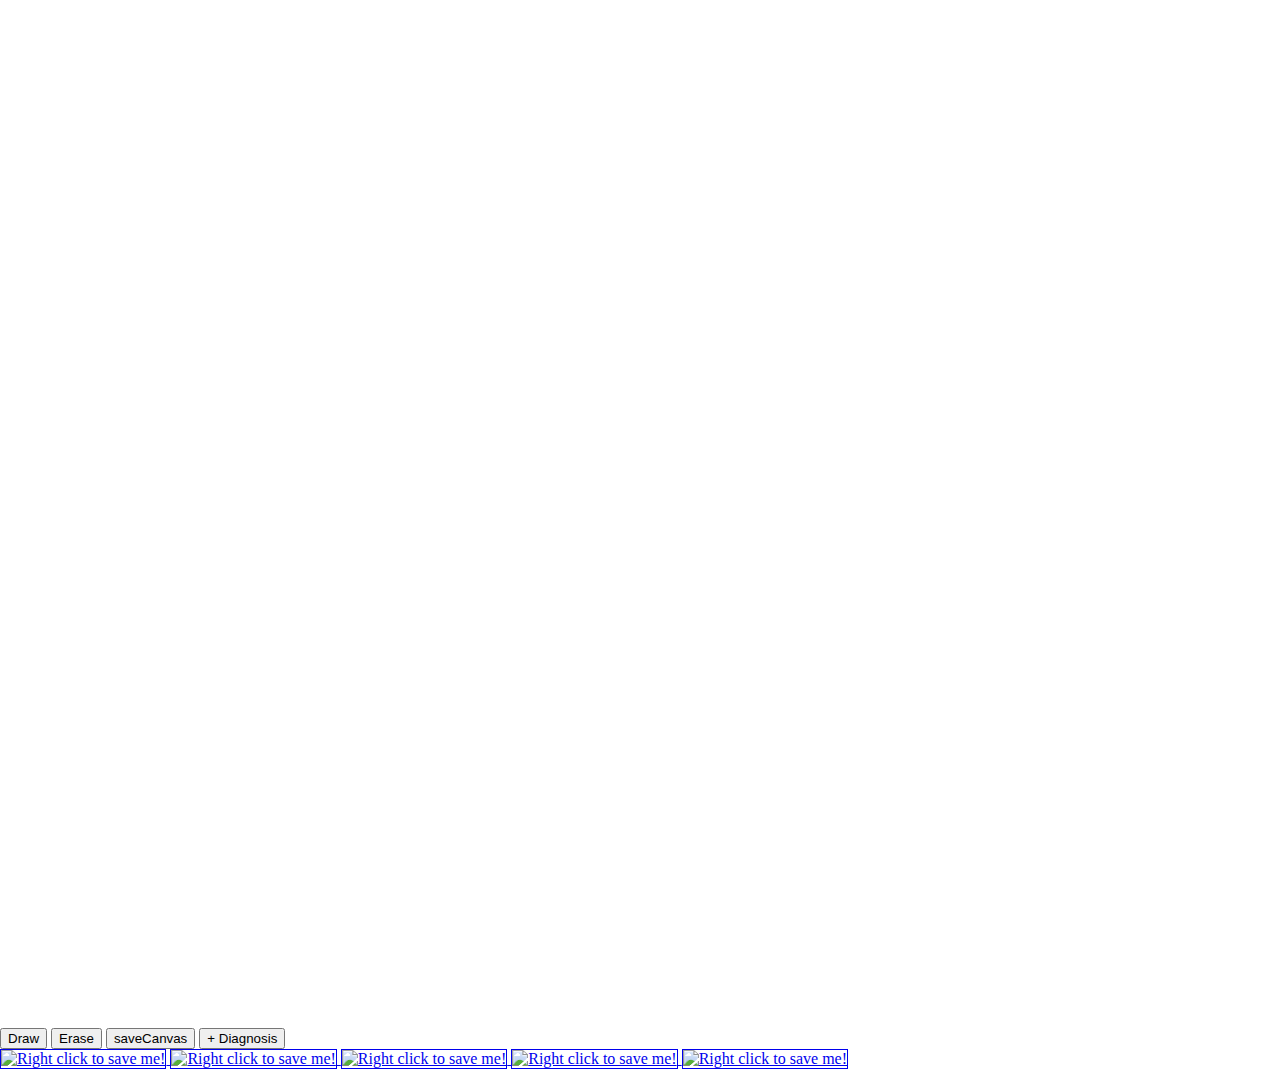
==== kineticTests2.html @ 04e1a5cd "history working decently" ====
<!--
  Tutorials:
  http://jsfiddle.net/robtown/SGQq7/22/
-->
<!DOCTYPE HTML>
<html>
    <head>
        <style>
            body {
                margin: 0px;
                padding: 0px;
            }
            canvas {
                border: 1px solid #9C9898;
            }
        </style>
        <script src="src/lib/kinetic-v4.0.5.min.js"></script>
        <script>
            imageCount = 0;

            var DRAWABLE_X_MIN = 0;
            var DRAWABLE_X_MAX = 700; // 708 - strict border
            var DRAWABLE_Y_MIN = 240; // 230 - strict border
            var DRAWABLE_Y_MAX = 1024;
            var DEFAULT_MODE = "draw";  // undefined
            var STAGE_X = 768;  //768
            var STAGE_Y = 1024; //1024

            var HISTORY_BASE_X = DRAWABLE_X_MAX;
            var HISTORY_BASE_Y = DRAWABLE_Y_MIN + 196;
            var HISTORY_ITEM_DIM = 64;

            function isInDrawableArea(myX, myY) {
              up = {
                x : myX,
                y : myY
              };

              
              if ((DRAWABLE_X_MIN <= up.x && up.x <= DRAWABLE_X_MAX) && (DRAWABLE_Y_MIN <= up.y && up.y <= DRAWABLE_Y_MAX)) {
                return true;
              } else {
                console.log("not in drawable area: ", up.x, up.y );  
                return false;
              }
            }

            window.onload = function() {
              var lowY;
              var highY;

              var newLine;
              var newLinePoints = [];
              var prevPos;
              var mode = DEFAULT_MODE;
              
              var historyYOffset = HISTORY_BASE_Y;

              document.getElementById("drawMode").addEventListener("click", function() {
                mode = "draw";
              }, false);

              document.getElementById("eraseMode").addEventListener("click", function() {
                mode = "erase";
              }, false);

                layer = new Kinetic.Layer();
                loadedImageLayer = new Kinetic.Layer();  // For re-loaded thumbs
                linesLayer = new Kinetic.Layer();
                textLayer = new Kinetic.Layer();
                controlsLayer = new Kinetic.Layer();

                var simpleText = new Kinetic.Text({
                  x: 190,
                  y: 15,
                  text: "Simple Text",
                  fontSize: 30,
                  fontFamily: "Calibri",
                  textFill: "green"
                });

                var complexText = new Kinetic.Text({
                  x: 100,
                  y: 60,
                  stroke: '#555',
                  strokeWidth: 5,
                  fill: '#ddd',
                  text: 'COMPLEX TEXT\n\nAll the world\'s a stage, and all the men and women merely players. They have their exits and their entrances.',
                  fontSize: 14,
                  fontFamily: 'Calibri',
                  textFill: '#555',
                  width: 380,
                  padding: 20,
                  align: 'center',
                  fontStyle: 'italic',
                  shadow: {
                    color: 'black',
                    blur: 1,
                    offset: [10, 10],
                    opacity: 0.2
                  },
                  cornerRadius: 10
                });

                stage = new Kinetic.Stage({
                    container: "container",
                    width: STAGE_X,
                    height: STAGE_Y
                });
                GloStage = stage;

                background = new Kinetic.Rect({
                    x: 0, 
                    y: 0, 
                    width: stage.getWidth(),
                    height: stage.getHeight(),
                    fill: "white"
                });
    
                layer.add(background);

                // Load background image for OPD
                var imageObj = new Image();
                imageObj.onload = function() {
                  console.log("image loaded");
                  console.log(stage.getWidth(), stage.getHeight());
                  var backgroundImage = new Kinetic.Image({
                    x: 0,
                    y: 0,
                    image: imageObj,
                    width: stage.getWidth(),
                    height: stage.getHeight()
                  });
                  layer.add(backgroundImage);
                  layer.draw();
                }
                var file = "2012.11.07_OPD-Lite_v1.0.jpg";
                imageObj.src = file;

                stage.add(layer);
                stage.add(linesLayer);
                stage.add(textLayer); // in front of "draw" layer, i.e. cant draw on a diagnosis. for now.
                stage.add(loadedImageLayer);
                stage.add(controlsLayer);
                
                moving = false;

                // Drag start
                stage.on("mousedown", function(){
                  dragStart();
                });

                stage.on("touchstart", function(){
                  dragStart();
                });

                function dragStart() {
                    console.log('dragStart');

                    var up = stage.getUserPosition();
                    if (! isInDrawableArea(up.x, up.y)) {
                      return;
                    }
                    
                    if (mode !== 'draw') {
                      return;
                    }

                    if (moving){
                        moving = false;layer.draw();
                    } else {
                        newLinePoints = [];
                        prevPos = stage.getUserPosition();  // Mouse or touch
                        newLinePoints.push(prevPos);
                        newLine = new Kinetic.Line({
                          points: newLinePoints,
                          stroke: "red",
                        });
                        linesLayer.add(newLine);

                        moving = true;    
                        // linesLayer.drawScene();            

                        // // TODO: Allow erase of lines..
                        // newLine.on('mouseover', function(evt){
                        //   console.log('clicked on newline');
                        //   if (mode == 'erase') {
                        //     console.log('fake erase');
                        //   }
                        // });                        
                    }
                  }

                // Keep track of current low and high
                function updateBounds(mousePos) {
                    var y = mousePos.y;
                    if (y < lowY || lowY == undefined) { lowY = y; }
                    if (y > highY || highY == undefined) { highY = y; console.log("hi = " + y)}
                }


                // Drag in progress
                stage.on("mousemove", function(){ dragMove(); });
                stage.on("touchmove", function(){ dragMove(); });

                function dragMove(){
                    var up = stage.getUserPosition();
                    if (! isInDrawableArea(up.x, up.y)) {
                      return;
                    }

                    // console.log('dragMove');
                    if (mode !== 'draw') {
                      return;
                    }

                    if (moving) {
                        var mousePos = stage.getUserPosition();  // Mouse or touch
                        var x = mousePos.x;
                        var y = mousePos.y;
                        newLinePoints.push(mousePos);
                        updateBounds(mousePos);
                        prevPos = mousePos;
                        
                        moving = true;
                        linesLayer.drawScene();
                    }
                }
                
                // Done dragging
                stage.on("mouseup", function(){dragComplete();});
                stage.on("touchend", function(){dragComplete();});
                
                function dragComplete(){
                    console.log('drag complete');
                    
                    var up = stage.getUserPosition();
                    if (! isInDrawableArea(up.x, up.y)) {
                      return;
                    }

                    if (mode !== 'draw') {
                      return;
                    }

                    moving = false; 
                }

                document.getElementById("saveCanvas").addEventListener("click", function() {
                  /*
                   * since the stage toDataURL() method is asynchronous, we need
                   * to provide a callback
                   */
                  stage.toDataURL({
                    callback: function(dataUrl) {
                      /*
                       * here you can do anything you like with the data url.
                       * In this tutorial we'll just open the url with the browser
                       * so that you can see the result as an image
                       */
                      // localStorage.setItem('imageFromVisit' + imageCount, dataUrl);
                      createThumbnail('thumbImg' + imageCount, dataUrl);
                      imageCount++;
                    }
                  });
                }, false);

                // Creating thumbnails..
                // 'canvasImg'
                function createThumbnail(imgId, dataUrl) {
                  var dim = 64;
                  img = document.getElementById(imgId);
                  img.height = dim;
                  img.width = dim;
                  img.src = dataUrl;
                  // img.setAttribute('onclick', 'loadImageFromPriorVisit("' + dataUrl + '");')

                  addHistoryItem('name','yellow', dataUrl);
                }

                // Load 
                function addHistoryItem(name, color, dataUrl) {
                  var box = new Kinetic.Rect({
                    x: DRAWABLE_X_MAX,
                    y: historyYOffset,
                    width: HISTORY_ITEM_DIM,
                    height: HISTORY_ITEM_DIM,
                    fill: color,  // Today
                    stroke: "black",
                    strokeWidth: 4,
                    draggable: false,
                    // name: 'thumb'
                  });
                  controlsLayer.add(box);
                  controlsLayer.draw();
                  box.on('click', function() {
                    // Reset to current visit
                    loadImageFromPriorVisit(dataUrl);
                  });
                  
                  historyYOffset += HISTORY_ITEM_DIM + (HISTORY_ITEM_DIM / 2);
                }

                addHistoryItem('today', 'green', '');

                function loadImageFromPriorVisit(dataUrl) {
                  console.log('loadImageFromPriorVisit');
                  if (! dataUrl) {
                    console.log('no data url');
                    // Reset to draw mode
                    // console.log(loadedImageLayer.getChildren());
                    // loadedImageLayer.removeChildren();
                    // loadedImageLayer.clear();
                    loadedImageLayer.hide();
                    // loadedImageLayer.draw();

                    // For now, reset the drawing layers..
                    // TODO: There may be times when we want to persist ('today in progress') and look
                    //   back at history
                    linesLayer.removeChildren();
                    textLayer.removeChildren();
                    stage.draw();
                    return;
                  }
                  
                  
                  var imageObj = new Image();
                  imageObj.onload = function() {
                    console.log("image loaded");
                    
                    var priorVisitImage = new Kinetic.Image({
                      x: 0,
                      y: 0,
                      image: imageObj,
                      width: stage.getWidth(),
                      height: stage.getHeight()
                    });
                    
                    loadedImageLayer.add(priorVisitImage);
                    loadedImageLayer.draw();
                  }
                  imageObj.src = dataUrl;

                  loadedImageLayer.show();
                }

                document.getElementById("addDiagnosis").addEventListener("click", function() {
                  // Get user input
                  console.log("add diagnosis")
                  // var input = window.prompt("What's the diagnosis?","Tuberculosis");
                  
                  // inserts a dianosis wherever there's untouched space on canvas
                  drawTextAtLowPoint("FAKE DIAGNOSIS 123");
                  // drawTextAtLowPoint(input);

                }, false);

                function drawTextAtLowPoint(text) {
                  console.log("drawTextAtLowPoint");
                  
                  // add the shapes to the layer
                  simpleText.setAttrs({y: highY});
                  console.log(simpleText);
                  console.log(simpleText.y);
                  textLayer.add(simpleText);
                  complexText.setAttrs({y: highY + 45});
                  textLayer.add(complexText);
                  stage.draw();
                } 
            };
        </script>
    </head>
    <body>
        <div id="container" ></div>
        <button id="drawMode">
          Draw
        </button>
        <button id="eraseMode">
          Erase
        </button>
        <button id="saveCanvas">
          saveCanvas
        </button>
        <button id="addDiagnosis">
          + Diagnosis
        </button>
        <div id="thumbs">
          <a id='thumbLink1' href='#'>
            <img border="1" id="thumbImg0" alt="Right click to save me!">
            <img border="1" id="thumbImg1" alt="Right click to save me!">
            <img border="1" id="thumbImg2" alt="Right click to save me!">
            <img border="1" id="thumbImg3" alt="Right click to save me!">
            <img border="1" id="thumbImg4" alt="Right click to save me!">
          </a>
        </div>
    </body>
</html>
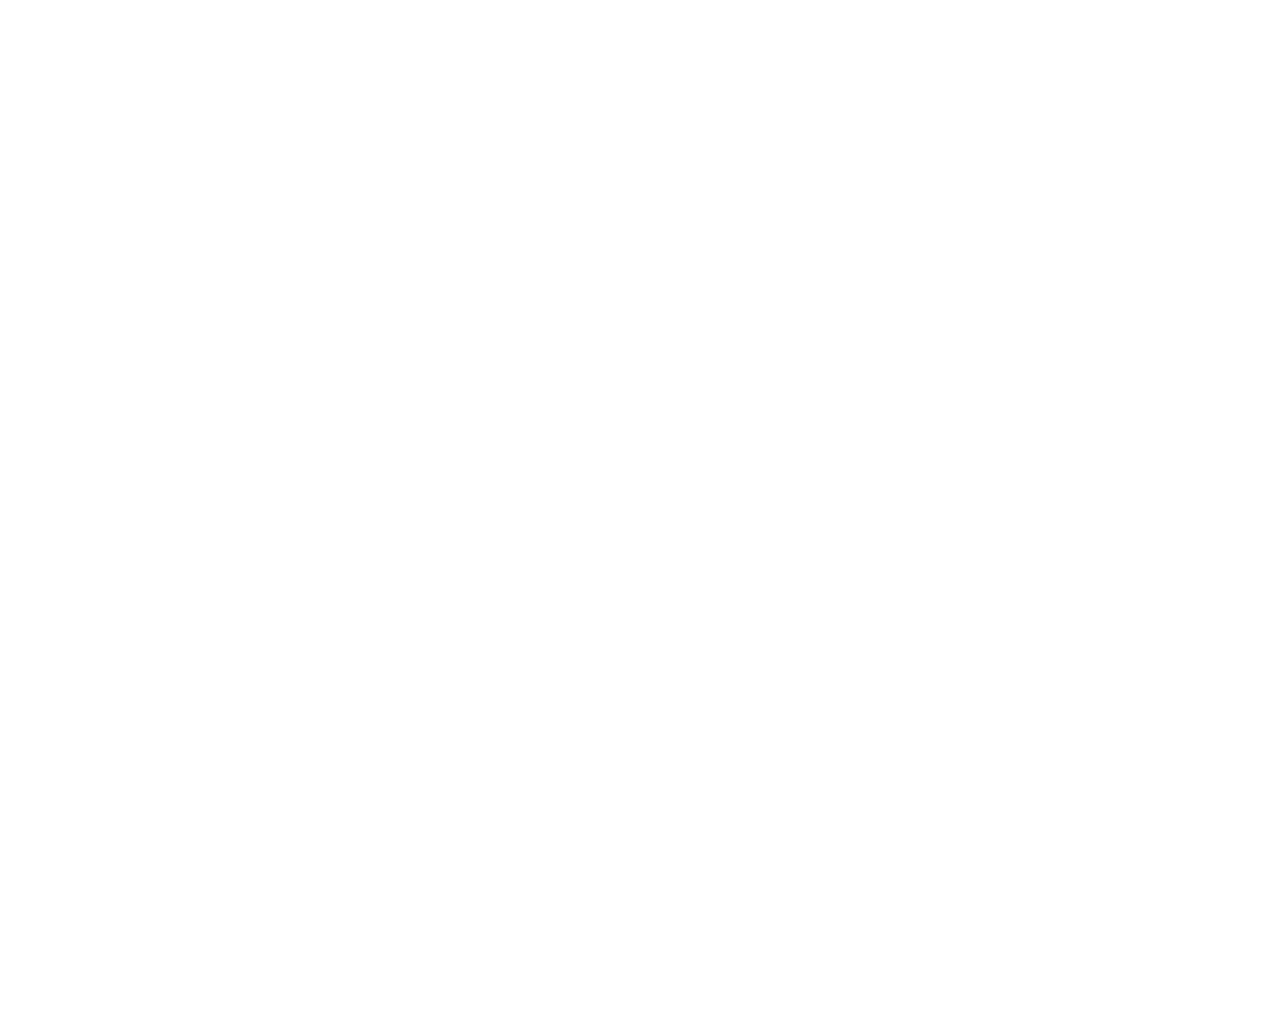
==== commit 189054c9: "more icons. all events via canvas items. no more extra html to trigger events yo" ====
--- a/kineticTests2.html
+++ b/kineticTests2.html
@@ -12,7 +12,7 @@
                 padding: 0px;
             }
             canvas {
-                border: 1px solid #9C9898;
+                /*border: 1px solid #9C9898;*/
             }
         </style>
         <script src="src/lib/kinetic-v4.0.5.min.js"></script>
@@ -31,6 +31,11 @@
             var HISTORY_BASE_Y = DRAWABLE_Y_MIN + 196;
             var HISTORY_ITEM_DIM = 64;
 
+            var CONTROL_BASE_X = DRAWABLE_X_MAX + 8;
+            var CONTROL_BASE_Y = DRAWABLE_Y_MIN - 6;
+            var CONTROL_ITEM_SPACING = 3;
+            var CONTROL_ITEM_DIM = 52;
+
             function isInDrawableArea(myX, myY) {
               up = {
                 x : myX,
@@ -47,8 +52,8 @@
             }
 
             window.onload = function() {
-              var lowY;
-              var highY;
+              var lowY = DRAWABLE_Y_MIN;
+              var highY = DRAWABLE_Y_MIN;
 
               var newLine;
               var newLinePoints = [];
@@ -57,230 +62,224 @@
               
               var historyYOffset = HISTORY_BASE_Y;
 
-              document.getElementById("drawMode").addEventListener("click", function() {
-                mode = "draw";
-              }, false);
-
-              document.getElementById("eraseMode").addEventListener("click", function() {
-                mode = "erase";
-              }, false);
-
-                layer = new Kinetic.Layer();
-                loadedImageLayer = new Kinetic.Layer();  // For re-loaded thumbs
-                linesLayer = new Kinetic.Layer();
-                textLayer = new Kinetic.Layer();
-                controlsLayer = new Kinetic.Layer();
-
-                var simpleText = new Kinetic.Text({
-                  x: 190,
-                  y: 15,
-                  text: "Simple Text",
-                  fontSize: 30,
-                  fontFamily: "Calibri",
-                  textFill: "green"
-                });
-
-                var complexText = new Kinetic.Text({
-                  x: 100,
-                  y: 60,
-                  stroke: '#555',
-                  strokeWidth: 5,
-                  fill: '#ddd',
-                  text: 'COMPLEX TEXT\n\nAll the world\'s a stage, and all the men and women merely players. They have their exits and their entrances.',
-                  fontSize: 14,
-                  fontFamily: 'Calibri',
-                  textFill: '#555',
-                  width: 380,
-                  padding: 20,
-                  align: 'center',
-                  fontStyle: 'italic',
-                  shadow: {
-                    color: 'black',
-                    blur: 1,
-                    offset: [10, 10],
-                    opacity: 0.2
-                  },
-                  cornerRadius: 10
-                });
-
-                stage = new Kinetic.Stage({
-                    container: "container",
-                    width: STAGE_X,
-                    height: STAGE_Y
-                });
-                GloStage = stage;
-
-                background = new Kinetic.Rect({
-                    x: 0, 
-                    y: 0, 
-                    width: stage.getWidth(),
-                    height: stage.getHeight(),
-                    fill: "white"
-                });
-    
-                layer.add(background);
-
-                // Load background image for OPD
-                var imageObj = new Image();
-                imageObj.onload = function() {
-                  console.log("image loaded");
-                  console.log(stage.getWidth(), stage.getHeight());
-                  var backgroundImage = new Kinetic.Image({
-                    x: 0,
-                    y: 0,
-                    image: imageObj,
-                    width: stage.getWidth(),
-                    height: stage.getHeight()
-                  });
-                  layer.add(backgroundImage);
-                  layer.draw();
-                }
-                var file = "2012.11.07_OPD-Lite_v1.0.jpg";
-                imageObj.src = file;
-
-                stage.add(layer);
-                stage.add(linesLayer);
-                stage.add(textLayer); // in front of "draw" layer, i.e. cant draw on a diagnosis. for now.
-                stage.add(loadedImageLayer);
-                stage.add(controlsLayer);
-                
-                moving = false;
-
-                // Drag start
-                stage.on("mousedown", function(){
-                  dragStart();
-                });
-
-                stage.on("touchstart", function(){
-                  dragStart();
-                });
-
-                function dragStart() {
-                    console.log('dragStart');
-
-                    var up = stage.getUserPosition();
-                    if (! isInDrawableArea(up.x, up.y)) {
-                      return;
-                    }
-                    
-                    if (mode !== 'draw') {
-                      return;
-                    }
-
-                    if (moving){
-                        moving = false;layer.draw();
-                    } else {
-                        newLinePoints = [];
-                        prevPos = stage.getUserPosition();  // Mouse or touch
-                        newLinePoints.push(prevPos);
-                        newLine = new Kinetic.Line({
-                          points: newLinePoints,
-                          stroke: "red",
-                        });
-                        linesLayer.add(newLine);
-
-                        moving = true;    
-                        // linesLayer.drawScene();            
-
-                        // // TODO: Allow erase of lines..
-                        // newLine.on('mouseover', function(evt){
-                        //   console.log('clicked on newline');
-                        //   if (mode == 'erase') {
-                        //     console.log('fake erase');
-                        //   }
-                        // });                        
-                    }
-                  }
-
-                // Keep track of current low and high
-                function updateBounds(mousePos) {
-                    var y = mousePos.y;
-                    if (y < lowY || lowY == undefined) { lowY = y; }
-                    if (y > highY || highY == undefined) { highY = y; console.log("hi = " + y)}
-                }
-
-
-                // Drag in progress
-                stage.on("mousemove", function(){ dragMove(); });
-                stage.on("touchmove", function(){ dragMove(); });
-
-                function dragMove(){
-                    var up = stage.getUserPosition();
-                    if (! isInDrawableArea(up.x, up.y)) {
-                      return;
-                    }
-
-                    // console.log('dragMove');
-                    if (mode !== 'draw') {
-                      return;
-                    }
-
-                    if (moving) {
-                        var mousePos = stage.getUserPosition();  // Mouse or touch
-                        var x = mousePos.x;
-                        var y = mousePos.y;
-                        newLinePoints.push(mousePos);
-                        updateBounds(mousePos);
-                        prevPos = mousePos;
-                        
-                        moving = true;
-                        linesLayer.drawScene();
-                    }
-                }
-                
-                // Done dragging
-                stage.on("mouseup", function(){dragComplete();});
-                stage.on("touchend", function(){dragComplete();});
-                
-                function dragComplete(){
-                    console.log('drag complete');
-                    
-                    var up = stage.getUserPosition();
-                    if (! isInDrawableArea(up.x, up.y)) {
-                      return;
-                    }
-
-                    if (mode !== 'draw') {
-                      return;
-                    }
-
-                    moving = false; 
-                }
-
-                document.getElementById("saveCanvas").addEventListener("click", function() {
-                  /*
-                   * since the stage toDataURL() method is asynchronous, we need
-                   * to provide a callback
-                   */
-                  stage.toDataURL({
-                    callback: function(dataUrl) {
-                      /*
-                       * here you can do anything you like with the data url.
-                       * In this tutorial we'll just open the url with the browser
-                       * so that you can see the result as an image
-                       */
-                      // localStorage.setItem('imageFromVisit' + imageCount, dataUrl);
-                      createThumbnail('thumbImg' + imageCount, dataUrl);
-                      imageCount++;
-                    }
-                  });
-                }, false);
-
-                // Creating thumbnails..
-                // 'canvasImg'
-                function createThumbnail(imgId, dataUrl) {
-                  var dim = 64;
-                  img = document.getElementById(imgId);
-                  img.height = dim;
-                  img.width = dim;
-                  img.src = dataUrl;
-                  // img.setAttribute('onclick', 'loadImageFromPriorVisit("' + dataUrl + '");')
-
-                  addHistoryItem('name','yellow', dataUrl);
-                }
-
-                // Load 
-                function addHistoryItem(name, color, dataUrl) {
+              layer = new Kinetic.Layer();
+              loadedImageLayer = new Kinetic.Layer();  // For re-loaded thumbs
+              linesLayer = new Kinetic.Layer();
+              textLayer = new Kinetic.Layer();
+              controlsLayer = new Kinetic.Layer();
+
+              var simpleText = new Kinetic.Text({
+                x: 190,
+                y: 15,
+                text: "Simple Text",
+                fontSize: 30,
+                fontFamily: "Calibri",
+                textFill: "green"
+              });
+
+              var complexText = new Kinetic.Text({
+                x: 100,
+                y: 60,
+                stroke: '#555',
+                strokeWidth: 5,
+                fill: '#ddd',
+                text: 'COMPLEX TEXT\n\nAll the world\'s a stage, and all the men and women merely players. They have their exits and their entrances.',
+                fontSize: 14,
+                fontFamily: 'Calibri',
+                textFill: '#555',
+                width: 380,
+                padding: 20,
+                align: 'center',
+                fontStyle: 'italic',
+                shadow: {
+                  color: 'black',
+                  blur: 1,
+                  offset: [10, 10],
+                  opacity: 0.2
+                },
+                cornerRadius: 10
+              });
+
+              stage = new Kinetic.Stage({
+                  container: "container",
+                  width: STAGE_X,
+                  height: STAGE_Y
+              });
+              GloStage = stage;
+
+              background = new Kinetic.Rect({
+                  x: 0, 
+                  y: 0, 
+                  width: stage.getWidth(),
+                  height: stage.getHeight(),
+                  fill: "white"
+              });
+  
+              layer.add(background);
+
+              // Load background image for OPD
+              var imageObj = new Image();
+              imageObj.onload = function() {
+                console.log("image loaded");
+                console.log(stage.getWidth(), stage.getHeight());
+                var backgroundImage = new Kinetic.Image({
+                  x: 0,
+                  y: 0,
+                  image: imageObj,
+                  width: stage.getWidth(),
+                  height: stage.getHeight()
+                });
+                layer.add(backgroundImage);
+                layer.draw();
+              }
+              var file = "2012.11.07_OPD-Lite_v1.0.jpg";
+              imageObj.src = file;
+
+              stage.add(layer);
+              stage.add(linesLayer);
+              stage.add(textLayer); // in front of "draw" layer, i.e. cant draw on a diagnosis. for now.
+              stage.add(loadedImageLayer);
+              stage.add(controlsLayer);
+              
+              moving = false;
+
+              // Drag start
+              stage.on("mousedown", function(){
+                dragStart();
+              });
+
+              stage.on("touchstart", function(){
+                dragStart();
+              });
+
+              function dragStart() {
+                  console.log('dragStart');
+
+                  var up = stage.getUserPosition();
+                  if (! isInDrawableArea(up.x, up.y)) {
+                    return;
+                  }
+                  
+                  if (mode !== 'draw') {
+                    return;
+                  }
+
+                  if (moving){
+                      moving = false;layer.draw();
+                  } else {
+                      newLinePoints = [];
+                      prevPos = stage.getUserPosition();  // Mouse or touch
+                      newLinePoints.push(prevPos);
+                      newLine = new Kinetic.Line({
+                        points: newLinePoints,
+                        stroke: "red",
+                      });
+                      linesLayer.add(newLine);
+
+                      moving = true;    
+                      // linesLayer.drawScene();            
+
+                      // // TODO: Allow erase of lines..
+                      // newLine.on('mouseover', function(evt){
+                      //   console.log('clicked on newline');
+                      //   if (mode == 'erase') {
+                      //     console.log('fake erase');
+                      //   }
+                      // });                        
+                  }
+                }
+
+              // Keep track of current low and high
+              function updateBounds(mousePos) {
+                  var y = mousePos.y;
+                  if (y < lowY || lowY == undefined) { lowY = y; }
+                  if (y > highY || highY == undefined) { highY = y; console.log("hi = " + y)}
+              }
+
+
+              // Drag in progress
+              stage.on("mousemove", function(){ dragMove(); });
+              stage.on("touchmove", function(){ dragMove(); });
+
+              function dragMove(){
+                  var up = stage.getUserPosition();
+                  console.log(up.x, up.y);
+                  if (! isInDrawableArea(up.x, up.y)) {
+                    return;
+                  }
+
+                  // console.log('dragMove');
+                  if (mode !== 'draw') {
+                    return;
+                  }
+
+                  if (moving) {
+                      var mousePos = stage.getUserPosition();  // Mouse or touch
+                      var x = mousePos.x;
+                      var y = mousePos.y;
+                      newLinePoints.push(mousePos);
+                      updateBounds(mousePos);
+                      prevPos = mousePos;
+                      
+                      moving = true;
+                      linesLayer.drawScene();
+                  }
+              }
+              
+              // Done dragging
+              stage.on("mouseup", function(){dragComplete();});
+              stage.on("touchend", function(){dragComplete();});
+              
+              function dragComplete(){
+                  console.log('drag complete');
+                  
+                  var up = stage.getUserPosition();
+                  if (! isInDrawableArea(up.x, up.y)) {
+                    return;
+                  }
+
+                  if (mode !== 'draw') {
+                    return;
+                  }
+
+                  moving = false; 
+              }
+
+              function onSaveCanvas() {
+                /*
+                 * since the stage toDataURL() method is asynchronous, we need
+                 * to provide a callback
+                 */
+                stage.toDataURL({
+                  callback: function(dataUrl) {
+                    /*
+                     * here you can do anything you like with the data url.
+                     * In this tutorial we'll just open the url with the browser
+                     * so that you can see the result as an image
+                     */
+                    // localStorage.setItem('imageFromVisit' + imageCount, dataUrl);
+                    createThumbnail('thumbImg' + imageCount, dataUrl);
+                    imageCount++;
+                  }
+                });
+              }
+
+              // Creating thumbnails..
+              // 'canvasImg'
+              function createThumbnail(imgId, dataUrl) {
+                // var dim = 64;
+                // img = document.getElementById(imgId);
+                // img.height = dim;
+                // img.width = dim;
+                // img.src = dataUrl;
+                // // img.setAttribute('onclick', 'loadImageFromPriorVisit("' + dataUrl + '");')
+
+                addHistoryItem('name','yellow', dataUrl);
+              }
+
+              // Load 
+              function addHistoryItem(name, color, dataUrl) {
+                if (! dataUrl ) {
                   var box = new Kinetic.Rect({
                     x: DRAWABLE_X_MAX,
                     y: historyYOffset,
@@ -292,70 +291,203 @@
                     draggable: false,
                     // name: 'thumb'
                   });
+                  updateHistoryBar(box, '');
+                  return;
+                }
+
+                // If there is a dataUrl, then use that image to do fun stuff like create thumbz
+                var imageObj = new Image();
+                imageObj.onload = function() {
+                  var box = createHistoryLink(imageObj);
+                  updateHistoryBar(box, dataUrl);
+                }
+                imageObj.src = dataUrl;
+
+                function createHistoryLink(img) {
+                  var box = new Kinetic.Image({
+                    x: DRAWABLE_X_MAX,
+                    y: historyYOffset,
+                    width: HISTORY_ITEM_DIM,
+                    height: HISTORY_ITEM_DIM,
+                    stroke: "black",
+                    strokeWidth: 4,
+                    image: img
+                    // name: 'thumb'
+                  });
+                  return box;
+                }
+
+                function updateHistoryBar(box, dataUrl) {
                   controlsLayer.add(box);
                   controlsLayer.draw();
-                  box.on('click', function() {
+                  box.on('click touchstart', function() {
                     // Reset to current visit
                     loadImageFromPriorVisit(dataUrl);
                   });
+                  // box.on('touchstart', function() {
+                  //   // Reset to current visit
+                  //   loadImageFromPriorVisit(dataUrl);
+                  // });
                   
                   historyYOffset += HISTORY_ITEM_DIM + (HISTORY_ITEM_DIM / 2);
                 }
-
-                addHistoryItem('today', 'green', '');
-
-                function loadImageFromPriorVisit(dataUrl) {
-                  console.log('loadImageFromPriorVisit');
-                  if (! dataUrl) {
-                    console.log('no data url');
-                    // Reset to draw mode
-                    // console.log(loadedImageLayer.getChildren());
-                    // loadedImageLayer.removeChildren();
-                    // loadedImageLayer.clear();
-                    loadedImageLayer.hide();
-                    // loadedImageLayer.draw();
-
-                    // For now, reset the drawing layers..
-                    // TODO: There may be times when we want to persist ('today in progress') and look
-                    //   back at history
-                    linesLayer.removeChildren();
-                    textLayer.removeChildren();
-                    stage.draw();
-                    return;
-                  }
-                  
-                  
-                  var imageObj = new Image();
-                  imageObj.onload = function() {
-                    console.log("image loaded");
-                    
-                    var priorVisitImage = new Kinetic.Image({
-                      x: 0,
-                      y: 0,
-                      image: imageObj,
-                      width: stage.getWidth(),
-                      height: stage.getHeight()
-                    });
-                    
-                    loadedImageLayer.add(priorVisitImage);
-                    loadedImageLayer.draw();
-                  }
-                  imageObj.src = dataUrl;
-
-                  loadedImageLayer.show();
-                }
-
-                document.getElementById("addDiagnosis").addEventListener("click", function() {
-                  // Get user input
-                  console.log("add diagnosis")
-                  // var input = window.prompt("What's the diagnosis?","Tuberculosis");
-                  
-                  // inserts a dianosis wherever there's untouched space on canvas
-                  drawTextAtLowPoint("FAKE DIAGNOSIS 123");
-                  // drawTextAtLowPoint(input);
-
-                }, false);
-
+              }
+
+              addHistoryItem('today', 'green', '');
+
+              function loadImageFromPriorVisit(dataUrl) {
+                console.log('loadImageFromPriorVisit');
+                if (! dataUrl) {
+                  console.log('no data url');
+                  // Reset to draw mode
+                  // console.log(loadedImageLayer.getChildren());
+                  // loadedImageLayer.removeChildren();
+                  // loadedImageLayer.clear();
+                  loadedImageLayer.hide();
+                  // loadedImageLayer.draw();
+
+                  // For now, reset the drawing layers..
+                  // TODO: There may be times when we want to persist ('today in progress') and look
+                  //   back at history
+                  linesLayer.removeChildren();
+                  textLayer.removeChildren();
+                  
+                  highY = DRAWABLE_Y_MIN; // Also reset highY, so that text will appear in correct place relative to doctor handwriting
+                  stage.draw();
+                  return;
+                }
+                
+                
+                var imageObj = new Image();
+                imageObj.onload = function() {
+                  console.log("image loaded");
+                  
+                  var priorVisitImage = new Kinetic.Image({
+                    x: 0,
+                    y: 0,
+                    image: imageObj,
+                    width: stage.getWidth(),
+                    height: stage.getHeight()
+                  });
+                  
+                  loadedImageLayer.add(priorVisitImage);
+                  loadedImageLayer.draw();
+                }
+                imageObj.src = dataUrl;
+
+                loadedImageLayer.show();
+              }
+
+
+              ////////////////////////////////////////////
+              // Add Controls... Pencil, eraser, save   //
+              ////////////////////////////////////////////
+
+              // If there is a dataUrl, then use that image to do fun stuff like create thumbz
+              var pencilImageObj = new Image();
+              pencilImageObj.onload = function() {
+                var box = new Kinetic.Image({
+                  x: CONTROL_BASE_X,
+                  y: CONTROL_BASE_Y,
+                  width: CONTROL_ITEM_DIM,
+                  height: CONTROL_ITEM_DIM,
+                  stroke: "black",
+                  strokeWidth: 1,
+                  image: pencilImageObj
+                });
+                box.on('click touchstart', function() {
+                  mode = "draw";
+                });
+                controlsLayer.add(box);
+                controlsLayer.draw();       
+              }
+              pencilImageObj.src = 'pencil.png';
+
+              var eraserImgObj = new Image();
+              eraserImgObj.onload = function() {
+                var box = new Kinetic.Image({
+                  x: CONTROL_BASE_X,
+                  y: CONTROL_BASE_Y + CONTROL_ITEM_DIM + CONTROL_ITEM_SPACING,
+                  width: CONTROL_ITEM_DIM,
+                  height: CONTROL_ITEM_DIM,
+                  stroke: "black",
+                  strokeWidth: 1,
+                  image: eraserImgObj
+                });
+                box.on('click touchstart', function() {
+                  console.log('disabled, for now, since eraser isnt working');
+                  // mode = "erase";
+                });
+                controlsLayer.add(box);
+                controlsLayer.draw();
+              }
+              eraserImgObj.src = 'eraser.png';
+
+              // var keyboardImgObj = new Image();
+              // keyboardImgObj.onload = function() {
+              //   // var box = createHistoryLink(imageObj);
+              //   // function createHistoryLink(img) {
+              //   var box = new Kinetic.Image({
+              //     x: CONTROL_BASE_X,
+              //     y: CONTROL_BASE_Y + CONTROL_ITEM_DIM*2 + CONTROL_ITEM_SPACING*2,
+              //     width: CONTROL_ITEM_DIM,
+              //     height: CONTROL_ITEM_DIM,
+              //     stroke: "black",
+              //     strokeWidth: 1,
+              //     image: keyboardImgObj
+              //   });
+              //   box.on('click touchstart', function() {
+              //     onAddDiagnosis();
+              //   });
+              //   controlsLayer.add(box);
+              //   controlsLayer.draw();
+              //   // updateHistoryBar(box, handler);
+              // }
+              // keyboardImgObj.src = 'keyboard.png';
+
+              var saveImgObj = new Image();
+              saveImgObj.onload = function() {
+                var box = new Kinetic.Image({
+                  x: CONTROL_BASE_X,
+                  y: CONTROL_BASE_Y + CONTROL_ITEM_DIM*2 + CONTROL_ITEM_SPACING*2,
+                  width: CONTROL_ITEM_DIM,
+                  height: CONTROL_ITEM_DIM,
+                  stroke: "black",
+                  strokeWidth: 1,
+                  image: saveImgObj
+                });
+                box.on('click touchstart', function() {
+                  onSaveCanvas();
+                });
+                controlsLayer.add(box);
+                controlsLayer.draw();
+              }
+              saveImgObj.src = 'save.png';
+
+              var plusDiagnosisImgObj = new Image();
+              plusDiagnosisImgObj.onload = function() {
+                var box = new Kinetic.Image({
+                  x: 200,
+                  y: DRAWABLE_Y_MIN - 40,
+                  width: 128,
+                  height: 30,
+                  stroke: "black",
+                  strokeWidth: 2,
+                  image: plusDiagnosisImgObj
+                });
+                box.on('click touchstart', function() {
+                  onAddDiagnosis();
+                });
+                controlsLayer.add(box);
+                controlsLayer.draw();
+              }
+              plusDiagnosisImgObj.src = 'plus_diagnosis.png';
+
+              function onAddDiagnosis() {
+                // Get user input
+                console.log("add diagnosis")
+                // var input = window.prompt("What's the diagnosis?","Tuberculosis");
+                
                 function drawTextAtLowPoint(text) {
                   console.log("drawTextAtLowPoint");
                   
@@ -368,31 +500,15 @@
                   textLayer.add(complexText);
                   stage.draw();
                 } 
-            };
+
+                // inserts a dianosis wherever there's untouched space on canvas
+                drawTextAtLowPoint("FAKE DIAGNOSIS 123");
+                // drawTextAtLowPoint(input);
+              }
+          };
         </script>
     </head>
     <body>
         <div id="container" ></div>
-        <button id="drawMode">
-          Draw
-        </button>
-        <button id="eraseMode">
-          Erase
-        </button>
-        <button id="saveCanvas">
-          saveCanvas
-        </button>
-        <button id="addDiagnosis">
-          + Diagnosis
-        </button>
-        <div id="thumbs">
-          <a id='thumbLink1' href='#'>
-            <img border="1" id="thumbImg0" alt="Right click to save me!">
-            <img border="1" id="thumbImg1" alt="Right click to save me!">
-            <img border="1" id="thumbImg2" alt="Right click to save me!">
-            <img border="1" id="thumbImg3" alt="Right click to save me!">
-            <img border="1" id="thumbImg4" alt="Right click to save me!">
-          </a>
-        </div>
     </body>
 </html>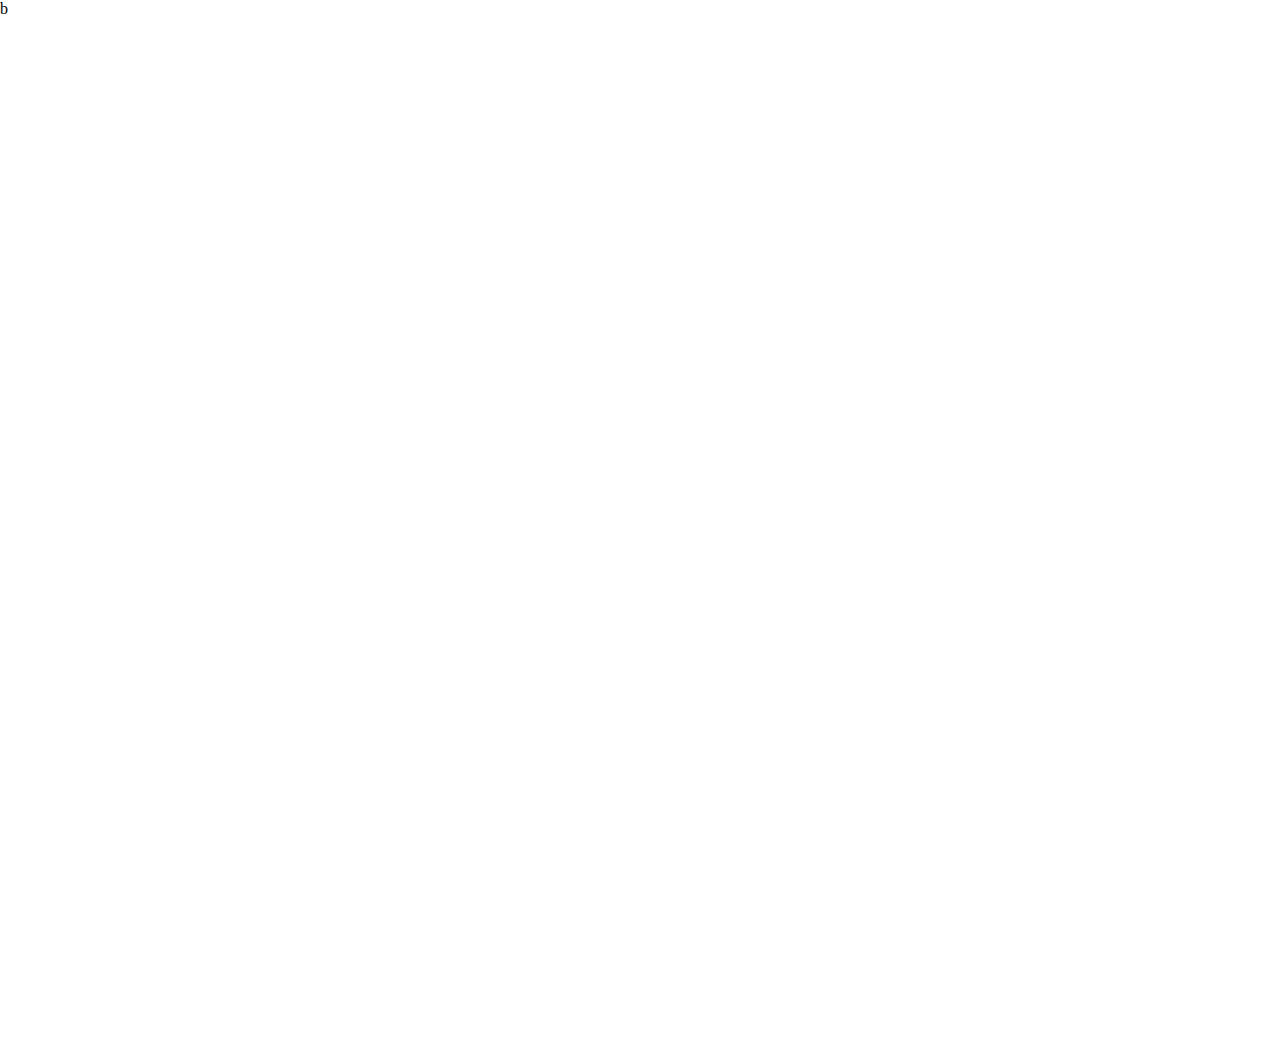
==== commit 78b564fb: "moved canvas to the opd view" ====
--- a/kineticTests2.html
+++ b/kineticTests2.html
@@ -1,4 +1,4 @@
-
+b
 <!--
   Tutorials:
   http://jsfiddle.net/robtown/SGQq7/22/
@@ -274,7 +274,7 @@
                 // img.src = dataUrl;
                 // // img.setAttribute('onclick', 'loadImageFromPriorVisit("' + dataUrl + '");')
 
-                addHistoryItem('name','yellow', dataUrl);
+                addHistoryItem('','yellow', dataUrl);
               }
 
               // Load 
@@ -292,6 +292,7 @@
                     // name: 'thumb'
                   });
                   updateHistoryBar(box, '');
+                  addText(name);
                   return;
                 }
 
@@ -331,9 +332,29 @@
                   
                   historyYOffset += HISTORY_ITEM_DIM + (HISTORY_ITEM_DIM / 2);
                 }
-              }
-
-              addHistoryItem('today', 'green', '');
+
+                function addText(text) {
+                  console.log('add some text');
+                  var text = new Kinetic.Text({
+                    x: DRAWABLE_X_MAX + 8,
+                    y: historyYOffset - (HISTORY_ITEM_DIM + (HISTORY_ITEM_DIM / 2)) + HISTORY_ITEM_DIM / 3,
+                    fontSize: HISTORY_ITEM_DIM /3,
+                    fontFamily: "ComicSans",
+                    textFill: "white",
+                    text: name
+                  });
+                  text.on('click touchstart', function() {
+                    // Reset to current visit
+                    console.log('tap text');
+                    loadImageFromPriorVisit('');    // TODO: Careful. loads no visit if tapping text.
+                      // Hack just to get this working for "new" button, for now
+                  });
+                  controlsLayer.add(text);
+                  controlsLayer.draw();
+                }
+              }
+
+              addHistoryItem('new', 'green', '');
 
               function loadImageFromPriorVisit(dataUrl) {
                 console.log('loadImageFromPriorVisit');
@@ -464,6 +485,26 @@
               }
               saveImgObj.src = 'save.png';
 
+              // // Overlaps with "new" history item. just to help make it easier to understand
+              // var newImgObj = new Image();
+              // newImgObj.onload = function() {
+              //   var box = new Kinetic.Image({
+              //     x: CONTROL_BASE_X,
+              //     y: CONTROL_BASE_Y + CONTROL_ITEM_DIM*3 + CONTROL_ITEM_SPACING*3,
+              //     width: CONTROL_ITEM_DIM,
+              //     height: CONTROL_ITEM_DIM,
+              //     stroke: "black",
+              //     strokeWidth: 1,
+              //     image: newImgObj
+              //   });
+              //   box.on('click touchstart', function() {
+              //     onSaveCanvas();
+              //   });
+              //   controlsLayer.add(box);
+              //   controlsLayer.draw();
+              // }
+              // newImgObj.src = 'new.png';
+
               var plusDiagnosisImgObj = new Image();
               plusDiagnosisImgObj.onload = function() {
                 var box = new Kinetic.Image({
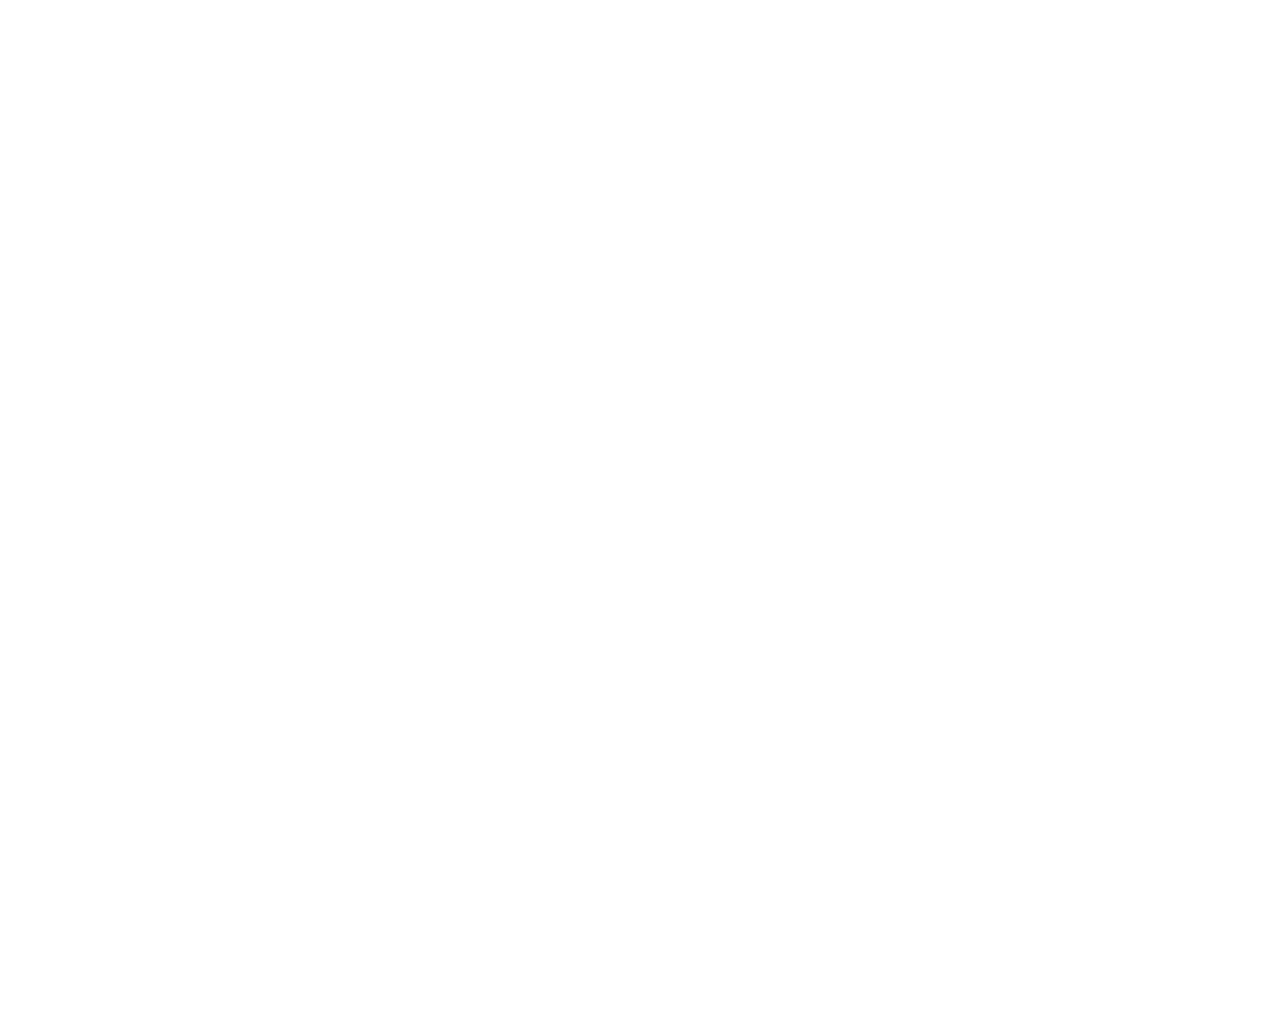
==== commit dc6ee2a2: "working, but about to break a lot of things" ====
--- a/kineticTests2.html
+++ b/kineticTests2.html
@@ -1,4 +1,4 @@
-b
+
 <!--
   Tutorials:
   http://jsfiddle.net/robtown/SGQq7/22/
@@ -124,15 +124,15 @@
                 console.log(stage.getWidth(), stage.getHeight());
                 var backgroundImage = new Kinetic.Image({
                   x: 0,
-                  y: 0,
+                  y: 1024-880,
                   image: imageObj,
                   width: stage.getWidth(),
-                  height: stage.getHeight()
+                  height: 880
                 });
                 layer.add(backgroundImage);
                 layer.draw();
               }
-              var file = "2012.11.07_OPD-Lite_v1.0.jpg";
+              var file = "background-768x880.png";
               imageObj.src = file;
 
               stage.add(layer);
